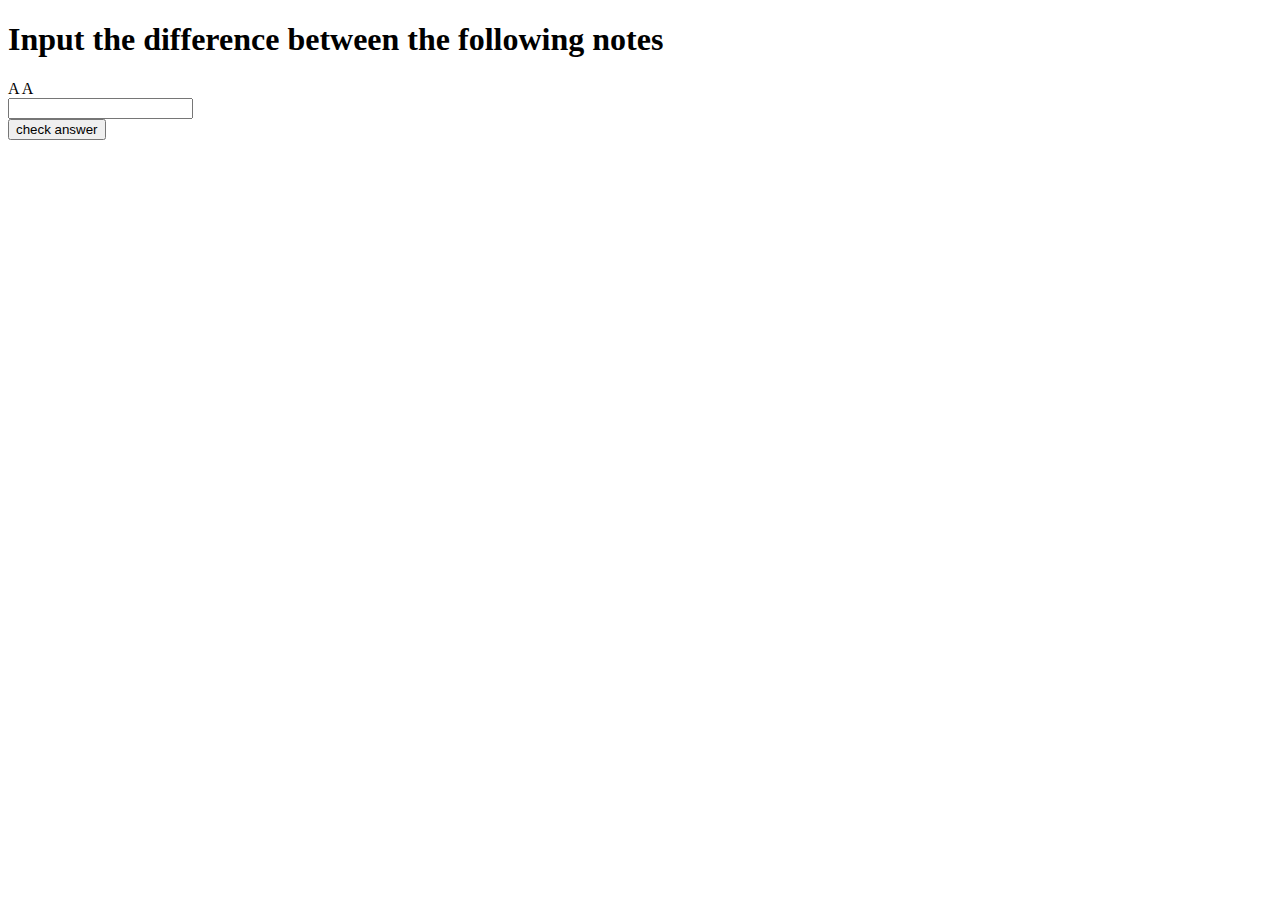
==== semitone/index.html @ 1f9b7ae4 "Add files via upload" ====
<!DOCTYPE html>
<html>
   <head>
   </head>
   <body>
       <form action="">
       <h1>Input the difference between the following notes</h1>
       <label id="note1">Note 1</label>
       <label id="note2">Note 2</label><br/>
       <input type="text" id="userAnswer" required><br/>
       <input type="submit" id="submit" value="check answer" onclick="jambuddy.checkAnswer()"><br/>
       </form>
<script src="src/semitone2.js"></script>
   </body>
</html>
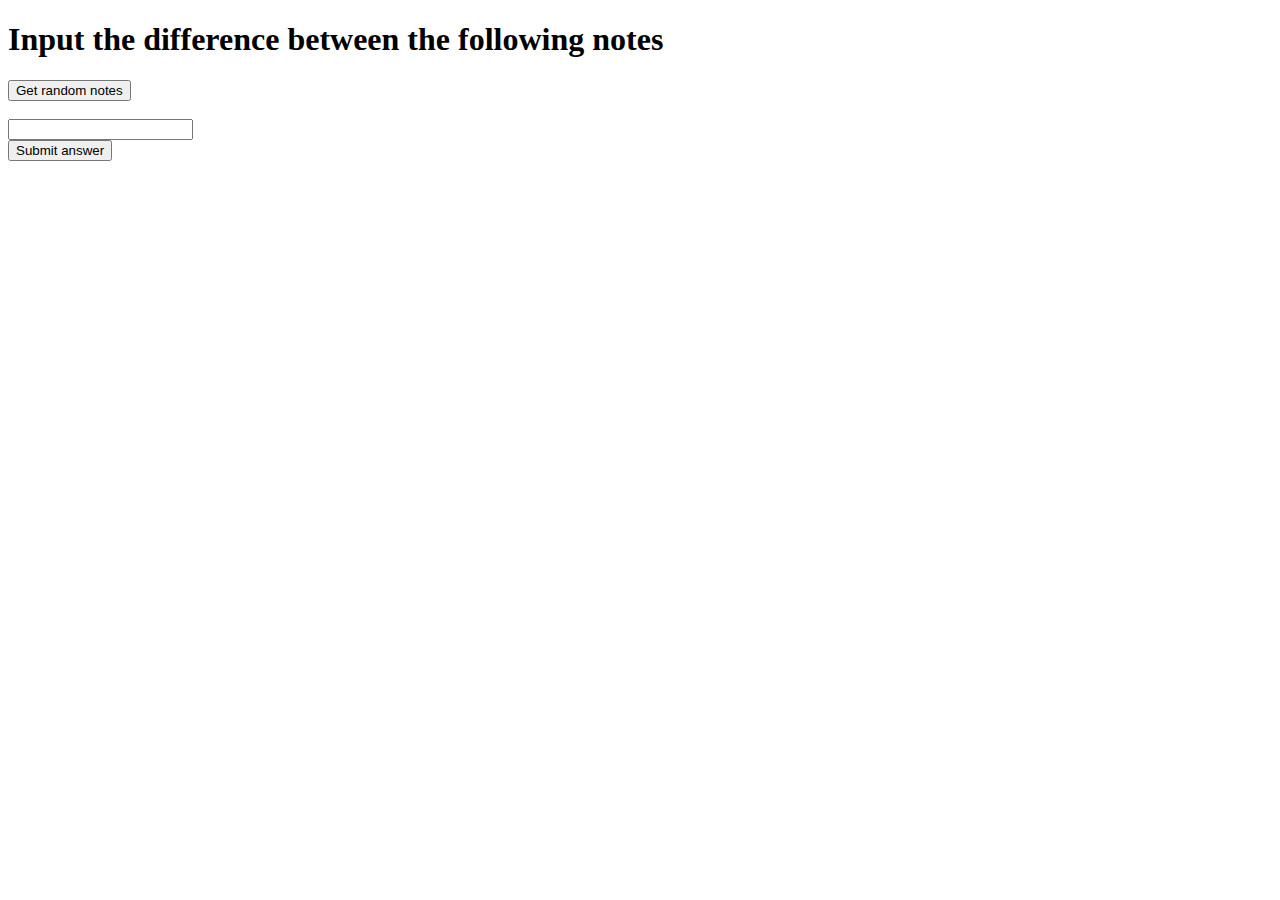
==== commit 14b9a359: "Update index.html" ====
--- a/semitone/index.html
+++ b/semitone/index.html
@@ -1,15 +1,15 @@
 <!DOCTYPE html>
 <html>
-   <head>
-   </head>
-   <body>
-       <form action="">
-       <h1>Input the difference between the following notes</h1>
-       <label id="note1">Note 1</label>
-       <label id="note2">Note 2</label><br/>
-       <input type="text" id="userAnswer" required><br/>
-       <input type="submit" id="submit" value="check answer" onclick="jambuddy.checkAnswer()"><br/>
-       </form>
+  <head>
+  </head>
+  <body>
+      <form action="">
+      <h1>Input the difference between the following notes</h1>
+      <button onclick="jambuddy.selectNotes()">Get random notes</button><br/>
+     <label id="notes"></label><br/>
+     <input type="text" id="userAnswer" required><br/>
+     <input type="submit" id="submit" value="Submit answer" onclick="jambuddy.checkAnswer()"><br/>
+     </form>
 <script src="src/semitone2.js"></script>
-   </body>
-</html>+  </body>
+</html>
